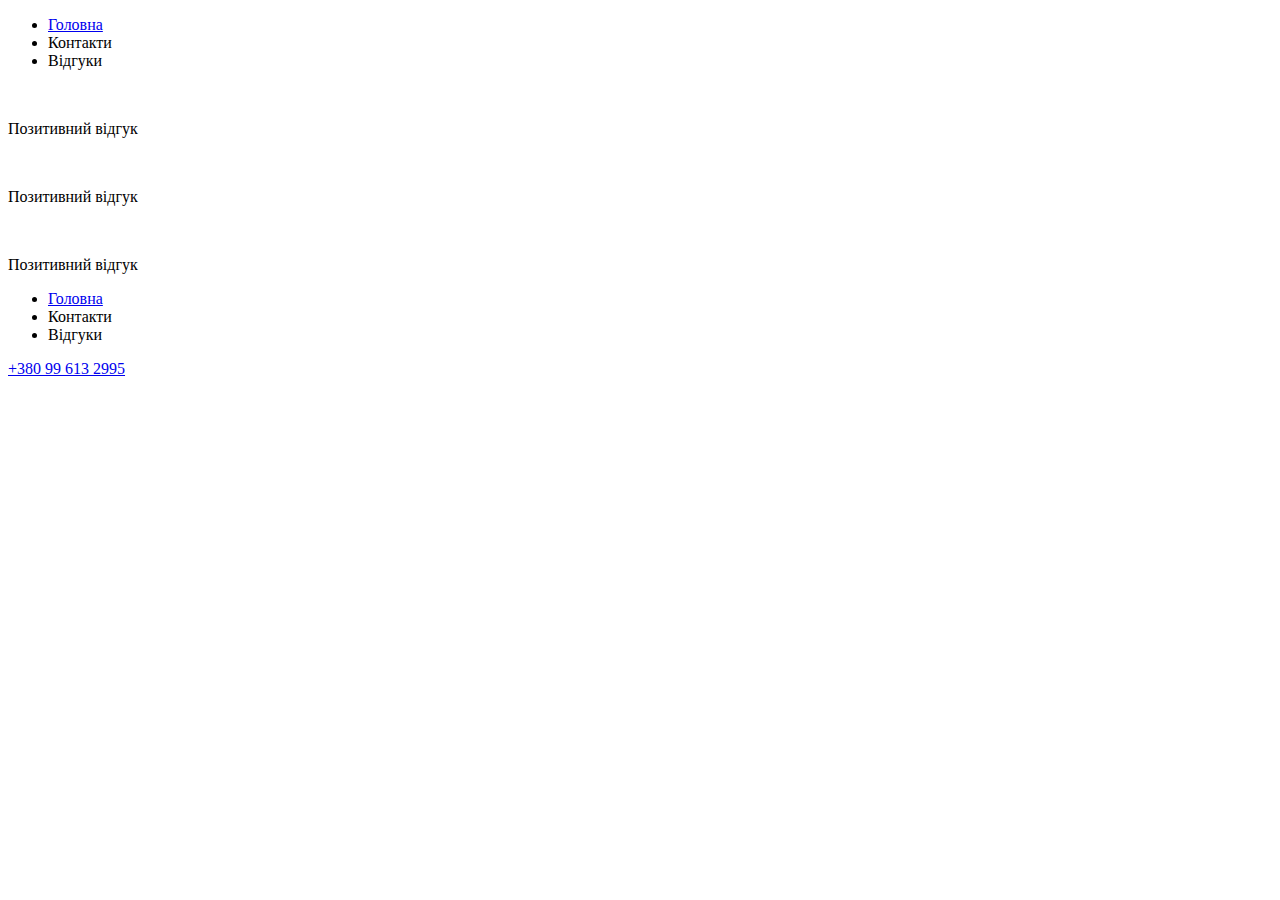
==== reviews.html @ 25eb39e1 "Add files via upload" ====
<!DOCTYPE html>
<html lang="en">
  <head>
    <meta charset="UTF-8" />
    <meta http-equiv="X-UA-Compatible" content="IE=edge" />
    <meta name="viewport" content="width=device-width, initial-scale=1.0" />
    <title>Document</title>
    <link rel="stylesheet" href="./css/reviews.css" />
  </head>
  <body>
    <header>
      <nav>
        <ul>
          <li><a href="./index.html">Головна</a></li>
          <li>Контакти</li>
          <li>Відгуки</li>
        </ul>
      </nav>
    </header>
    <main>
      <div class="review">
        <img
          width="400"
          src="https://www.rocketlawyer.com/binaries/content/gallery/guide-hero-images/US/is-it-legal-to-sell-my-businesss-client-list-1285788477.jpg"
          alt=""
        />
        <p>Позитивний відгук</p>
      </div>
      <div class="review">
        <img
          width="400"
          src="https://www.rocketlawyer.com/binaries/content/gallery/guide-hero-images/US/is-it-legal-to-sell-my-businesss-client-list-1285788477.jpg"
          alt=""
        />
        <p>Позитивний відгук</p>
      </div>
      <div class="review">
        <img
          width="400"
          src="https://www.rocketlawyer.com/binaries/content/gallery/guide-hero-images/US/is-it-legal-to-sell-my-businesss-client-list-1285788477.jpg"
          alt=""
        />
        <p>Позитивний відгук</p>
      </div>
    </main>
    <footer>
      <ul>
        <li><a href="./index.html">Головна</a></li>
        <li>Контакти</li>
        <li>Відгуки</li>
      </ul>
      <a href="tel:+380994477">+380 99 613 2995</a>
    </footer>
  </body>
</html>
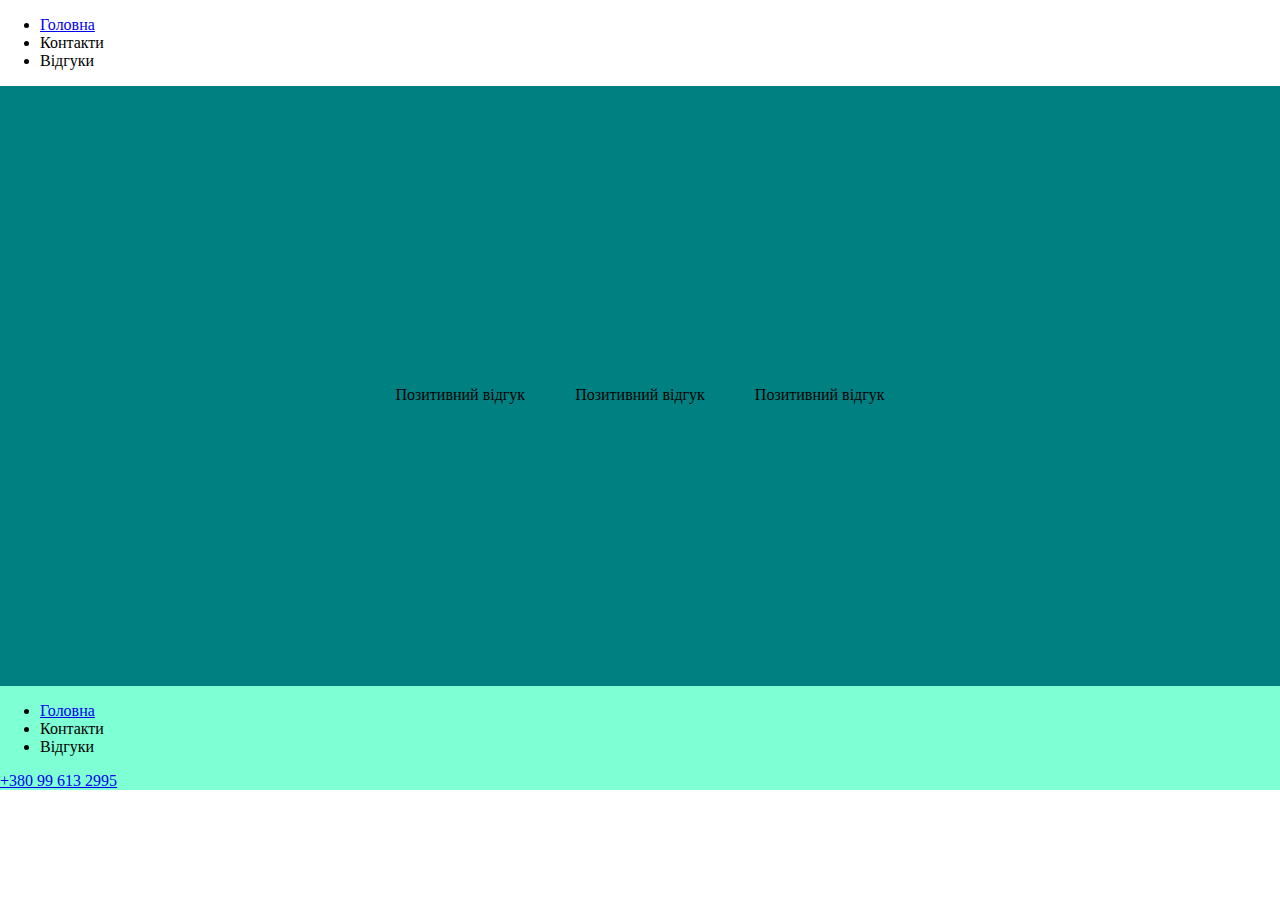
==== commit 18bc8083: "Update reviews.html" ====
--- a/reviews.html
+++ b/reviews.html
@@ -5,7 +5,7 @@
     <meta http-equiv="X-UA-Compatible" content="IE=edge" />
     <meta name="viewport" content="width=device-width, initial-scale=1.0" />
     <title>Document</title>
-    <link rel="stylesheet" href="./css/reviews.css" />
+    <link rel="stylesheet" href="./reviews.css" />
   </head>
   <body>
     <header>
--- a/reviews.css
+++ b/reviews.css
@@ -0,0 +1,27 @@
+.review {
+  transition: 3s;
+}
+.review:hover {
+  cursor: pointer;
+  transform: scale(1.1);
+}
+
+main {
+  display: flex;
+  justify-content: center;
+  align-items: center;
+  gap: 50px;
+  height: 600px;
+  background-color: teal;
+}
+
+footer {
+  background-color: aquamarine;
+}
+
+body {
+  display: flex;
+  flex-direction: column;
+  margin: 0;
+}
+
